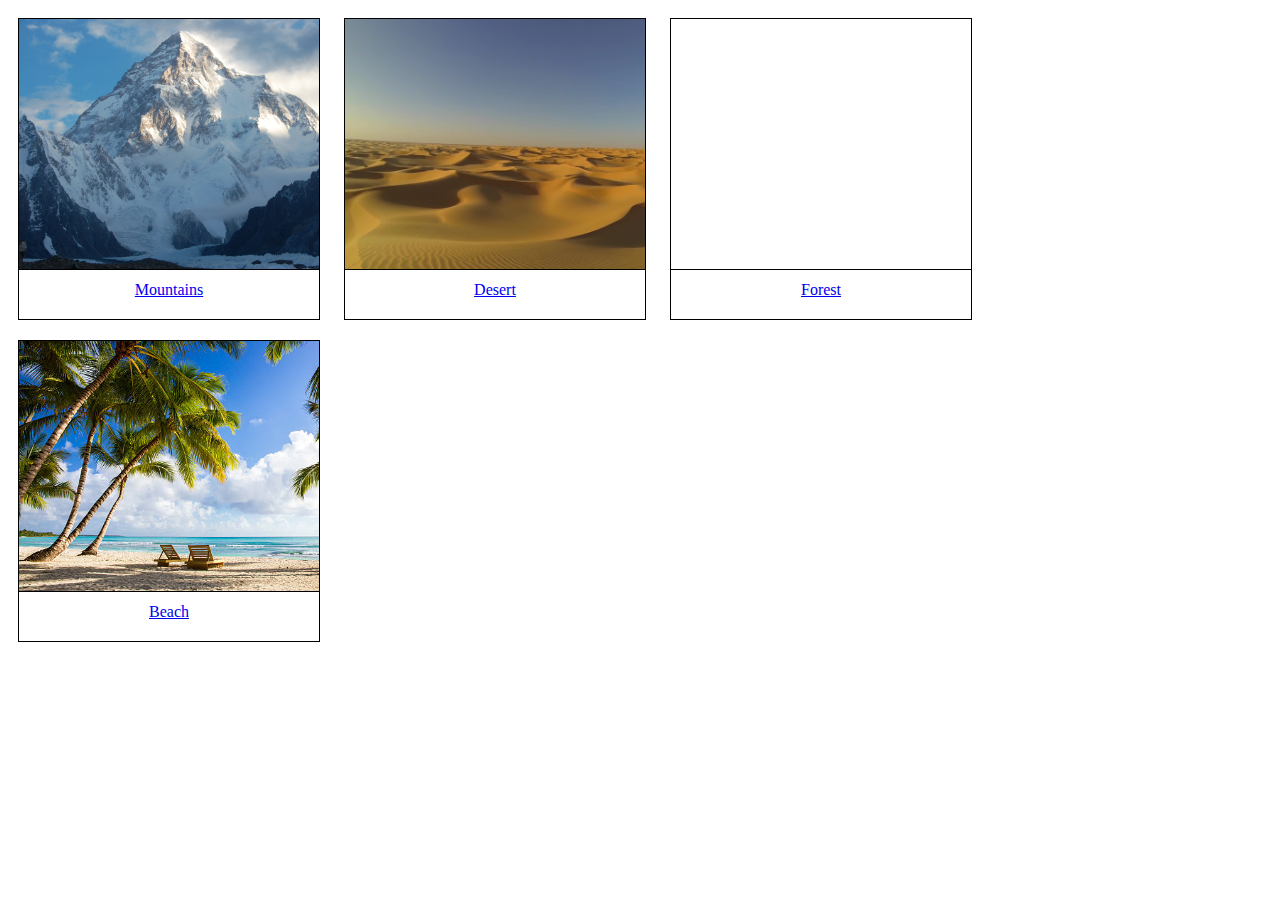
==== index.html @ 3d405db9 "css1" ====
<!DOCTYPE html>
<html>
    <head>
        <style>
            div {
                display: inline-block;
                
                width: 100px;
                height: 100px;
                padding: 100px;
                border: 1px solid black;
                margin: 10px;
                position: relative;
            }
            #mountains {
                border: 1px solid black;
                padding: 100px;
                background: url(img/mount.jpg);
                background-repeat: no-repeat;
                background-size: cover;
            }
            #desert {
                border: 1px solid black;
                padding: 100px;
                background: url(img/desert.jpg);
                background-repeat: no-repeat;
                background-size: cover;

            }
            #forest {
                border: 1px solid black;
                padding: 100px;
                background: url(img/forest.jpg);
                background-repeat: no-repeat;
                background-size: cover;
            }
            #beach {
                border: 1px solid black;
                padding: 100px;
                background: url(img/beach.jpg);
                background-repeat: no-repeat;
                background-size: cover;
            }
            div:hover {
                background-color: gainsboro;
                color: white;
            }
            .absolute-div {
                display: inline-block;
                width: 100px;
                height: 50px;
                position:absolute;
                bottom: 39px;
                right: -11px;

            }
           
        </style>
        
    </head>
    <body>
        <div>
            <div class="absolute-div" id="mountains"></div>
            <br />
            <br />
            <br />
            <br />
            <br />
            <br />
            <br />
            <br />
            <br />
            <center><a href="https://en.wikipedia.org/wiki/Mountain">Mountains</a></center>
        </div>    
        <div>
            <div class="absolute-div" id="desert"></div>
            <br />
            <br />
            <br />
            <br />
            <br />
            <br />
            <br />
            <br />
            <br />
            <center><a href="https://en.wikipedia.org/wiki/Desert">Desert</a></center>
        </div>    
        <div>
            <div class="absolute-div" id="forest"></div>
            <br />
            <br />
            <br />
            <br />
            <br />
            <br />
            <br />
            <br />
            <br />
            <center><a href="https://en.wikipedia.org/wiki/Forest" target="_blank">Forest</a></center>
        </div>    
        <div>
            <div class="absolute-div" id="beach"></div>
            <br />
            <br />
            <br />
            <br />
            <br />
            <br />
            <br />
            <br />
            <br />
           <center><a href="https://en.wikipedia.org/wiki/Beach" target="_blank"> Beach</a></center>
        </div>    

    </body>
</html>
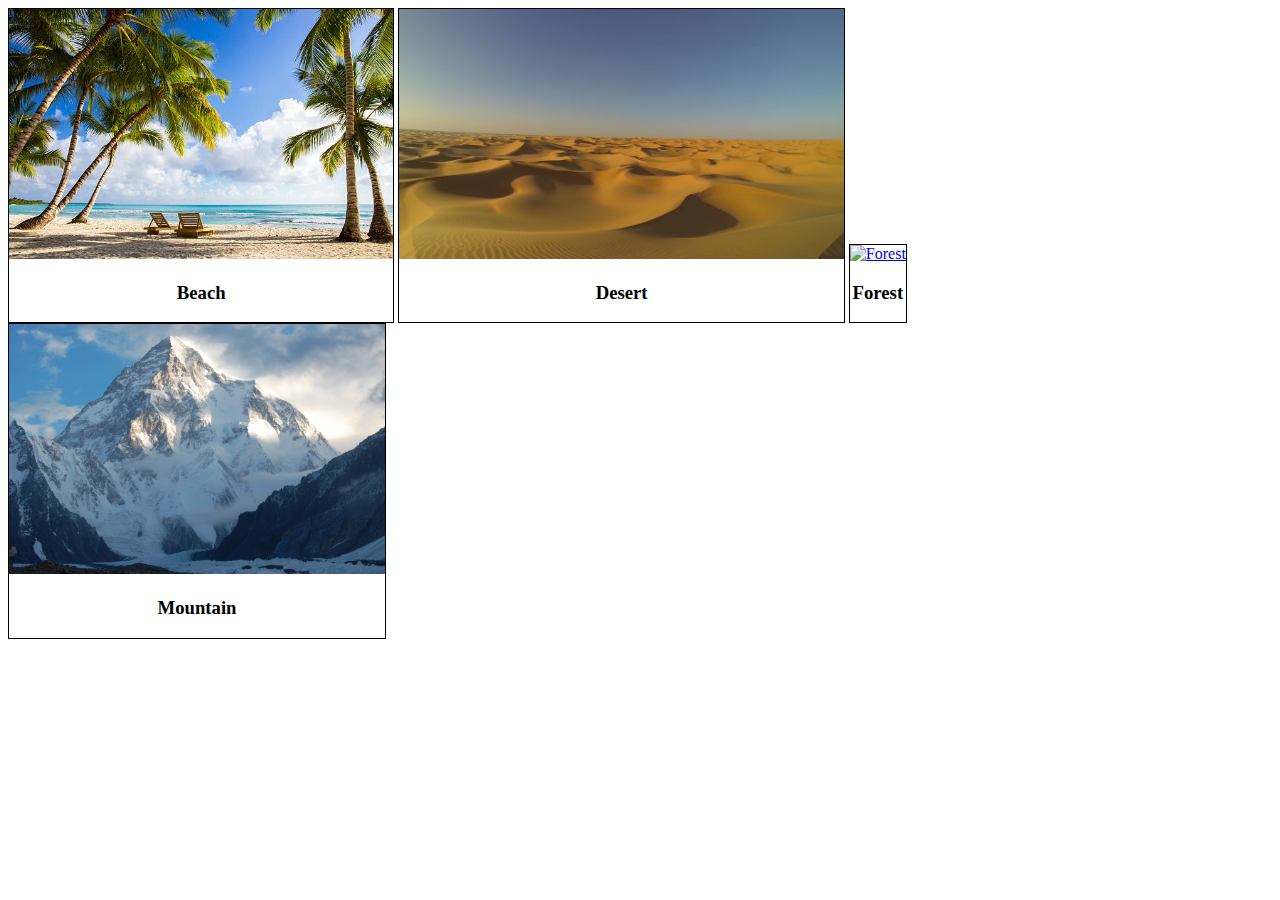
==== commit 15163eb7: "css++" ====
--- a/index.html
+++ b/index.html
@@ -3,114 +3,48 @@
     <head>
         <style>
             div {
-                display: inline-block;
+                display: inline-block ;
+                border: 1px solid black;
                 
-                width: 100px;
-                height: 100px;
-                padding: 100px;
-                border: 1px solid black;
-                margin: 10px;
-                position: relative;
             }
-            #mountains {
-                border: 1px solid black;
-                padding: 100px;
-                background: url(img/mount.jpg);
-                background-repeat: no-repeat;
-                background-size: cover;
-            }
-            #desert {
-                border: 1px solid black;
-                padding: 100px;
-                background: url(img/desert.jpg);
-                background-repeat: no-repeat;
-                background-size: cover;
+            
+           .img-container {
+            float:left;
+            width: 25%;
+            padding: 20px;
+            box-sizing: border-box;
 
             }
-            #forest {
-                border: 1px solid black;
-                padding: 100px;
-                background: url(img/forest.jpg);
-                background-repeat: no-repeat;
-                background-size: cover;
+            div:hover {
+                background-color: rgb(138, 29, 29);
+                color: white;
+                border: 5px;
             }
-            #beach {
-                border: 1px solid black;
-                padding: 100px;
-                background: url(img/beach.jpg);
-                background-repeat: no-repeat;
-                background-size: cover;
-            }
-            div:hover {
-                background-color: gainsboro;
-                color: white;
-            }
-            .absolute-div {
-                display: inline-block;
-                width: 100px;
-                height: 50px;
-                position:absolute;
-                bottom: 39px;
-                right: -11px;
+             #A1 {
+                border: none;
+             }
+             
+        </style>
 
-            }
-           
-        </style>
+    </head>
+    
+    <body>
         
-    </head>
-    <body>
-        <div>
-            <div class="absolute-div" id="mountains"></div>
+        <div><a href="https://en.wikipedia.org/wiki/Beach" target="_blank"><img src="img/beach.jpg" alt="beach" height="250px"></a>
             <br />
-            <br />
-            <br />
-            <br />
-            <br />
-            <br />
-            <br />
-            <br />
-            <br />
-            <center><a href="https://en.wikipedia.org/wiki/Mountain">Mountains</a></center>
-        </div>    
-        <div>
-            <div class="absolute-div" id="desert"></div>
-            <br />
-            <br />
-            <br />
-            <br />
-            <br />
-            <br />
-            <br />
-            <br />
-            <br />
-            <center><a href="https://en.wikipedia.org/wiki/Desert">Desert</a></center>
-        </div>    
-        <div>
-            <div class="absolute-div" id="forest"></div>
-            <br />
-            <br />
-            <br />
-            <br />
-            <br />
-            <br />
-            <br />
-            <br />
-            <br />
-            <center><a href="https://en.wikipedia.org/wiki/Forest" target="_blank">Forest</a></center>
-        </div>    
-        <div>
-            <div class="absolute-div" id="beach"></div>
-            <br />
-            <br />
-            <br />
-            <br />
-            <br />
-            <br />
-            <br />
-            <br />
-            <br />
-           <center><a href="https://en.wikipedia.org/wiki/Beach" target="_blank"> Beach</a></center>
-        </div>    
-
+            <center><div id="A1"><h3>Beach</h3></div></center>
+    </div>
+    <div><a href="https://en.wikipedia.org/wiki/Desert" target="_blank"><img src="img/desert.jpg" alt="desert" height="250px"></a>
+        <br />
+        <center><div id="A1"><h3>Desert</h3></div></center>
+    </div>
+    <div><a href="https://en.wikipedia.org/wiki/Forest" target="_blank"><img src="img/forest.jpg" alt="Forest" height="250px"></a>
+        <br />
+        <center><div id="A1"><h3>Forest</h3></div></center>
+    </div>
+              <div><a href="https://en.wikipedia.org/wiki/Mountain" target="_blank"><img src="img/mount.jpg" alt="Mountain" height="250px"></a>
+        <br />
+        <center><div id="A1"><h3>Mountain</h3></div></center>
+    </div>
     </body>
-</html>+</html> 